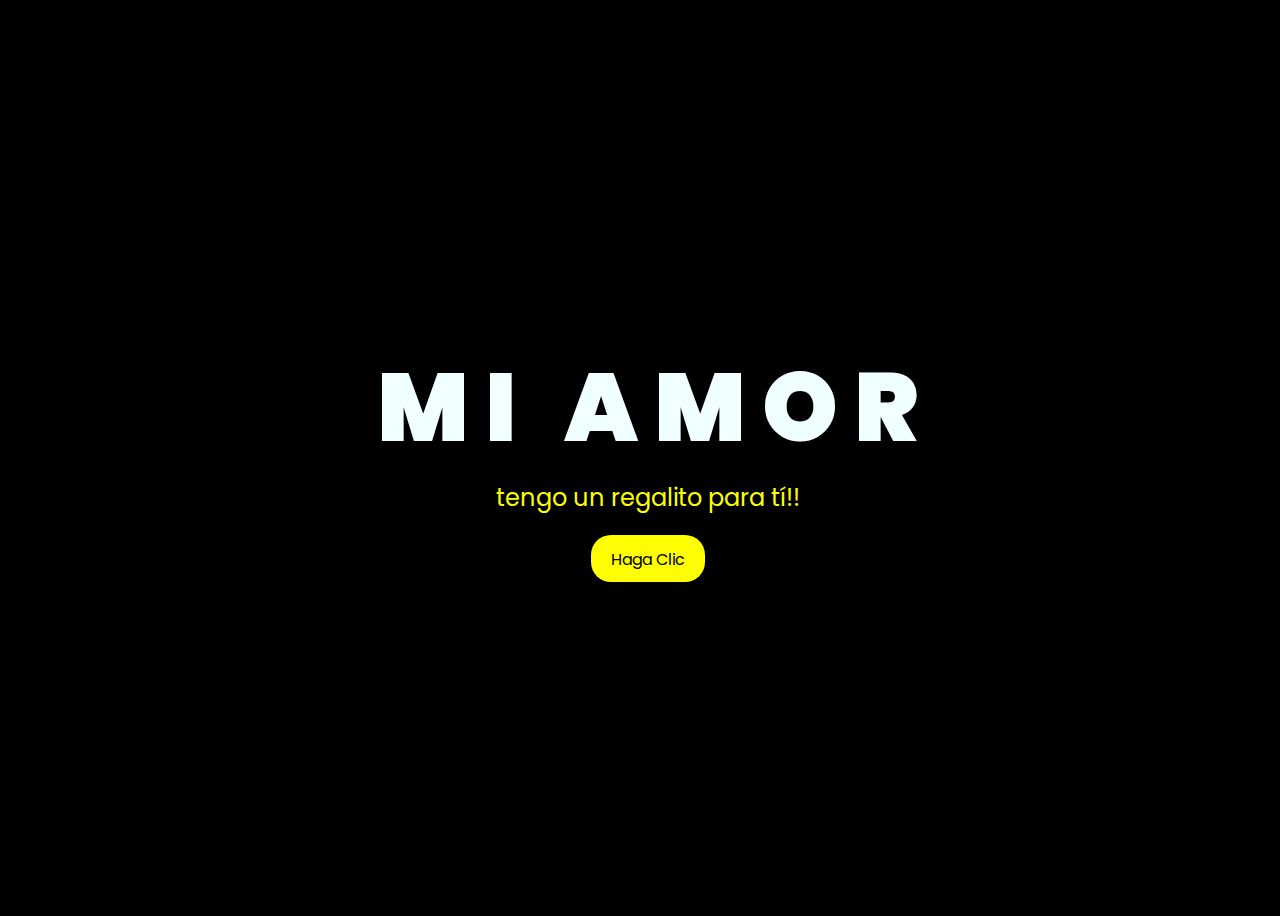
==== index.html @ 6259ffe6 "Add files via upload" ====
<!DOCTYPE html>
<html lang="en">
<head>
    <meta charset="UTF-8">
    <meta http-equiv="X-UA-Compatible" content="IE=edge">
    <meta name="viewport" content="width=device-width, initial-scale=1.0">
    <link rel="stylesheet" href="css/style.css">
    <link rel="icon" href="img/flowers.png" type="image/x-icon">
    <title>Mara</title>
</head>
<body>
    <div class="greetings">

        <span>M</span>
        <span>I</span>
        &nbsp;
        <span>A</span>
        <span>M</span>
        <span>O</span>
        <span>R</span>
    </div>
    <div class="greetings">
        <span></span>
        <span></span>
        <span></span>
        <span></span>
        <span></span>
        <span></span>
    </div>
    <div class="description">
        <span>tengo un regalito para tí!!</span>
    </div>
    <div class="button">
        <button>
            <a href="FLORES.html">Haga Clic</a>
        </button>
        
    </div>
</body>
</html>
---- css/style.css ----
@import url('https://fonts.googleapis.com/css2?family=Poppins:ital,wght@0,500;1,900&display=swap');
*{
    font-family: 'Poppins',cursive;
}
body{
    color: azure;
    width: 100%;
    height: 100vh;
    display: flex;
    flex-direction: column;
    align-items: center;
    justify-content: center;
    background-color: black;
}
.greetings{
    font-size: 6rem;
    font-weight: 900;
}
.greetings > span{
    animation: glow 2.5s ease-in-out infinite;
}
@keyframes glow{
    0%, 100%{
        color: #fff;
        text-shadow: 0 0 12px #fbff00, 0 0 50px #fbff00, 0 0 100px #fbff00;
    }
    10%, 90%{
        color: #696565;
        text-shadow: none;
    }
}
.greetings > span:nth-child(2){
    animation-delay: .2s ;
}
.greetings > span:nth-child(3){
    animation-delay: .4s ;
}
.greetings > span:nth-child(4){
    animation-delay: .6s;
}
.greetings > span:nth-child(5){
    animation-delay: .8s;
}

.description{
    font-size: 1.5rem;
    margin-bottom: 20px;
}

.button a{
    text-decoration: none;
    font-size: 1rem;
    color: #111;
}

@media screen and (max-width:574px){
    .greetings{
        display: block;
        font-size: 3rem;
        font-weight: 500;
        text-align: center;
    }
    .description{
        font-size: 1rem;
    }
    
    .button a{
        font-size: .5rem;
    }
}

.description{
    color: #fbff00;
}

/* Estilo para el botón */
.button button {
    background-color: yellow; /* Fondo amarillo */
    border: none; /* Sin bordes */
    padding: 10px 20px; /* Ajusta el relleno según tu preferencia */
    font-size: 18px; /* Tamaño de fuente */
    cursor: pointer;
    position: relative; /* Necesario para el resplandor */
    border-radius: 20px; /* Esquinas redondeadas */
    transition: background-color 0.3s ease-in-out; /* Transición suave para el color de fondo */
  }
  
  /* Estilo para el enlace dentro del botón */
  .button button a {
    text-decoration: none; /* Elimina el subrayado del enlace */
    color: inherit; /* Hereda el color del texto del botón */
  }
  
  /* Efecto de resplandor al pasar el cursor sobre el botón */
  .button button:hover {
    background-color: orange; /* Cambia el color de fondo al pasar el mouse a naranja */
    box-shadow: 0 0 10px yellow, 0 0 20px yellow, 0 0 30px yellow; /* Efecto de resplandor amarillo */
  }
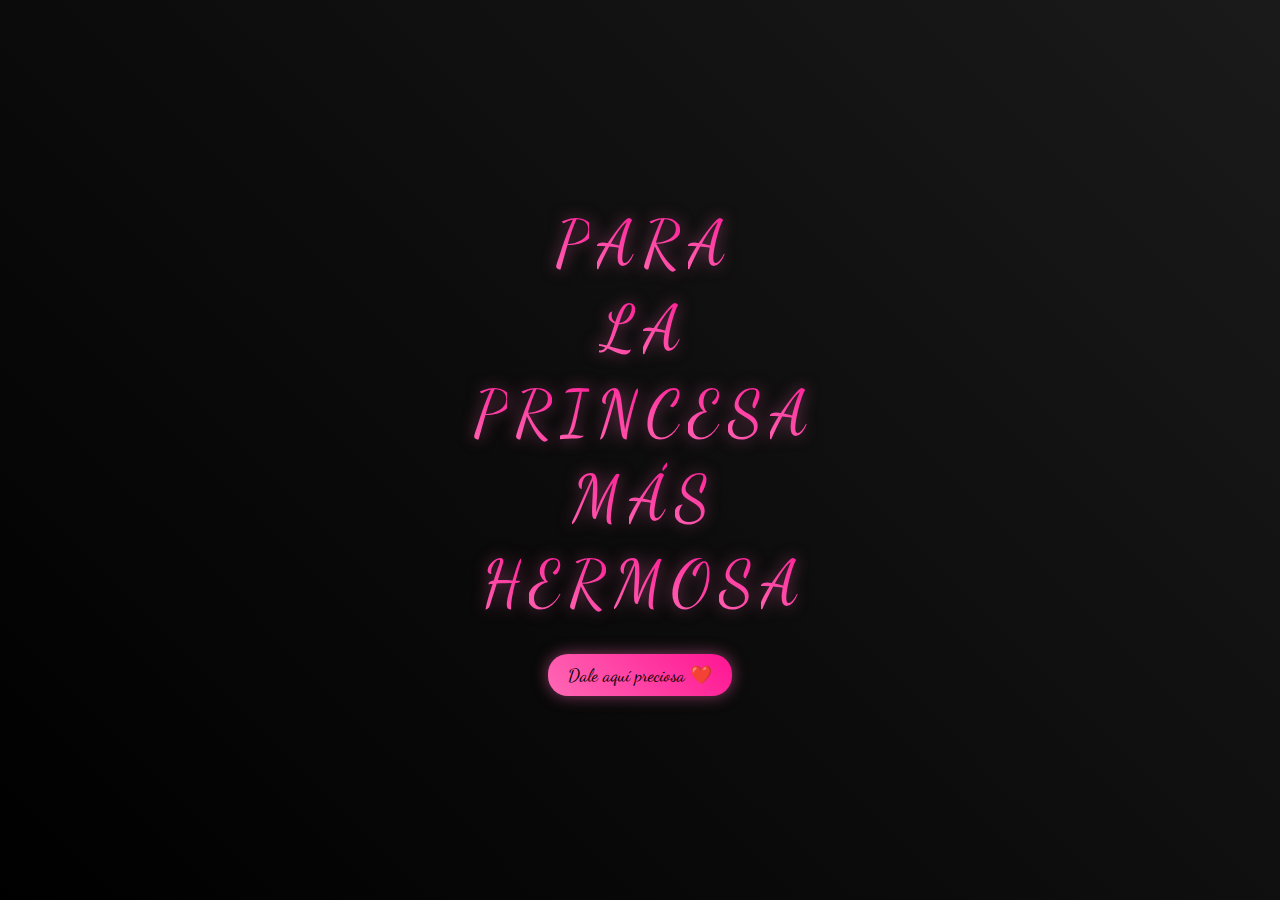
==== commit c9868e27: "princesa" ====
--- a/index.html
+++ b/index.html
@@ -6,35 +6,49 @@
     <meta name="viewport" content="width=device-width, initial-scale=1.0">
     <link rel="stylesheet" href="css/style.css">
     <link rel="icon" href="img/flowers.png" type="image/x-icon">
-    <title>Mara</title>
+    <title>Princesa</title>
 </head>
 <body>
-    <div class="greetings">
-
-        <span>M</span>
-        <span>I</span>
-        &nbsp;
-        <span>A</span>
-        <span>M</span>
-        <span>O</span>
-        <span>R</span>
-    </div>
-    <div class="greetings">
-        <span></span>
-        <span></span>
-        <span></span>
-        <span></span>
-        <span></span>
-        <span></span>
-    </div>
-    <div class="description">
-        <span>tengo un regalito para tí!!</span>
+    <div class="message">
+        <div class="line">
+            <span>P</span>
+            <span>A</span>
+            <span>R</span>
+            <span>A</span>
+        </div>
+        <div class="line">
+            <span>L</span>
+            <span>A</span>
+        </div>
+        <div class="line">
+            <span>P</span>
+            <span>R</span>
+            <span>I</span>
+            <span>N</span>
+            <span>C</span>
+            <span>E</span>
+            <span>S</span>
+            <span>A</span>
+        </div>
+        <div class="line">
+            <span>M</span>
+            <span>Á</span>
+            <span>S</span>
+        </div>
+        <div class="line">
+            <span>H</span>
+            <span>E</span>
+            <span>R</span>
+            <span>M</span>
+            <span>O</span>
+            <span>S</span>
+            <span>A</span>
+        </div>
     </div>
     <div class="button">
         <button>
-            <a href="FLORES.html">Haga Clic</a>
+            <a href="FLORES.html">Dale aquí preciosa ❤️</a>
         </button>
-        
     </div>
 </body>
 </html>--- a/css/style.css
+++ b/css/style.css
@@ -1,72 +1,89 @@
-@import url('https://fonts.googleapis.com/css2?family=Poppins:ital,wght@0,500;1,900&display=swap');
-*{
-    font-family: 'Poppins',cursive;
+@import url('https://fonts.googleapis.com/css2?family=Dancing+Script:wght@700&display=swap');
+
+* {
+    margin: 0;
+    padding: 0;
+    box-sizing: border-box;
 }
-body{
-    color: azure;
-    width: 100%;
-    height: 100vh;
+
+body {
+    min-height: 100vh;
     display: flex;
     flex-direction: column;
     align-items: center;
     justify-content: center;
-    background-color: black;
+    background: linear-gradient(45deg, #000000, #1a1a1a);
+    font-family: 'Dancing Script', cursive;
+    gap: 2rem;
 }
-.greetings{
-    font-size: 6rem;
-    font-weight: 900;
+
+.message {
+    display: flex;
+    flex-direction: column;
+    align-items: center;
+    gap: 0.5rem;
 }
-.greetings > span{
-    animation: glow 2.5s ease-in-out infinite;
+
+.line {
+    display: flex;
+    gap: 0.5rem;
 }
-@keyframes glow{
-    0%, 100%{
-        color: #fff;
-        text-shadow: 0 0 12px #fbff00, 0 0 50px #fbff00, 0 0 100px #fbff00;
+
+.line span {
+    font-size: 4rem;
+    color: transparent;
+    background: linear-gradient(45deg, #ff69b4, #ff1493);
+    -webkit-background-clip: text;
+    background-clip: text;
+    text-shadow: 0 0 15px rgba(255, 105, 180, 0.5);
+    animation: sparkle 2s infinite;
+}
+
+@keyframes sparkle {
+    0%, 100% {
+        filter: brightness(100%) drop-shadow(0 0 15px rgba(255, 105, 180, 0.5));
     }
-    10%, 90%{
-        color: #696565;
-        text-shadow: none;
+    50% {
+        filter: brightness(150%) drop-shadow(0 0 25px rgba(255, 105, 180, 0.8));
     }
 }
-.greetings > span:nth-child(2){
-    animation-delay: .2s ;
+
+.button button {
+    padding: 1rem 2rem;
+    font-size: 1.5rem;
+    font-family: 'Dancing Script', cursive;
+    background: linear-gradient(45deg, #ff69b4, #ff1493);
+    border: none;
+    border-radius: 50px;
+    cursor: pointer;
+    transition: all 0.3s ease;
+    box-shadow: 0 0 15px rgba(255, 105, 180, 0.5);
 }
-.greetings > span:nth-child(3){
-    animation-delay: .4s ;
+
+.button button:hover {
+    transform: scale(1.1);
+    box-shadow: 0 0 25px rgba(255, 105, 180, 0.8);
 }
-.greetings > span:nth-child(4){
-    animation-delay: .6s;
+
+.button a {
+    text-decoration: none;
+    color: white;
 }
-.greetings > span:nth-child(5){
-    animation-delay: .8s;
+
+@media (max-width: 600px) {
+    .line span {
+        font-size: 2.5rem;
+    }
+    
+    .button button {
+        font-size: 1.2rem;
+        padding: 0.8rem 1.6rem;
+    }
 }
 
 .description{
     font-size: 1.5rem;
     margin-bottom: 20px;
-}
-
-.button a{
-    text-decoration: none;
-    font-size: 1rem;
-    color: #111;
-}
-
-@media screen and (max-width:574px){
-    .greetings{
-        display: block;
-        font-size: 3rem;
-        font-weight: 500;
-        text-align: center;
-    }
-    .description{
-        font-size: 1rem;
-    }
-    
-    .button a{
-        font-size: .5rem;
-    }
 }
 
 .description{
